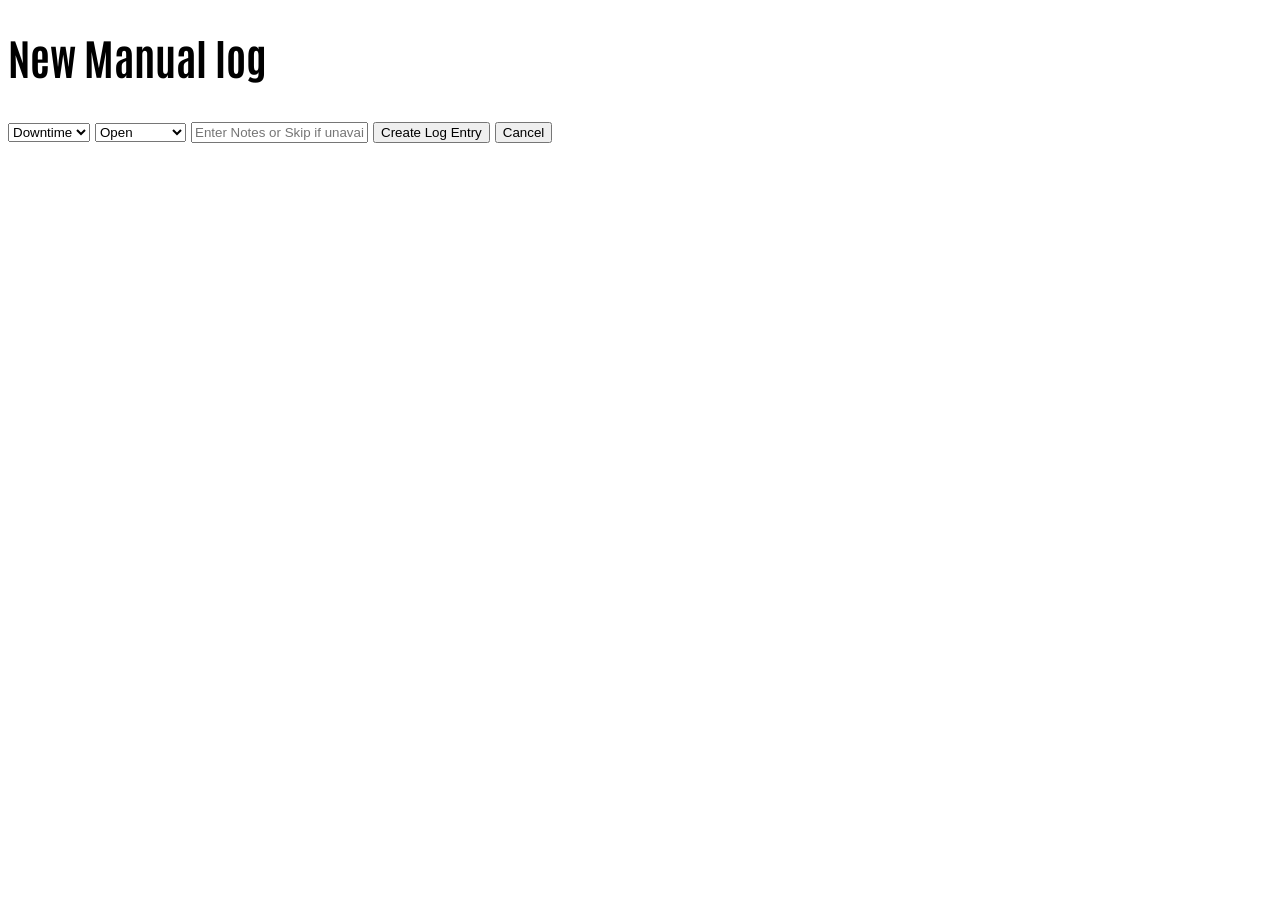
==== newlogentry.html @ 8b183c17 "Add new form for creating new Log Entries" ====
<!DOCTYPE html>
<html lang="en">
<head>
    <meta charset="UTF-8">
    <meta name="viewport" content="width=device-width, initial-scale=1.0">
    <title>New manual Log Entry</title>
    <link rel="stylesheet" href="style.css">
</head>
<body>
    <h1>New Manual log</h1>
    <main>
        <form id="newLogEntryForm">
            <label for="logEntryType"></label>
            <select name="logEntryType" id="logEntryType">
                <option value="Downtime">Downtime</option>
                <option value="Safety">Safety</option>
                <option value="Yield">Yield</option>
                <option value="Cycletime">Cycletime</option>
                <option value="Output">Output</option>
            </select>
            <label for="logEntryStatus"></label>
            <select name="logEntryStatus" id="logEntryStatus">
                <option value="Open">Open</option>
                <option value="In Progress">In Progress</option>
                <option value="Closed">Closed</option>
            </select>
            <label for="logEntryNotes"></label>
            <input type="text" name="logEntryNotes" id="logEntryNotes" placeholder="Enter Notes or Skip if unavailable">
            <button id="submitButton" type="submit">Create Log Entry</button>
            <button id="cancelButton" type="submit">Cancel</button>
        </form>
    </main>
    <script src="formscript.js"></script>
</body>
</html>
---- style.css ----
@import url('https://fonts.googleapis.com/css2?family=Antonio:wght@100..700&display=swap');

* {
  box-sizing: border-box;
}
body{
    font-family: Antonio, Arial, Helvetica, sans-serif;
    font-size: 16pt;
    font-weight: 140;
}

.navbar{
    display: flex;
    align-items: center;
    background-color: #0D131A;
    color: #F9FAFB;
}

.chart{
    width: 100%;
    max-width: 700px;
}
.logEntry{
    display:flex;
    margin-left: 10px;
    padding: 5px;
    border: #0D131A solid 1px;
    border-radius: 3px;
    width: 90%;
    justify-content: space-between;
}

.logType {
    padding: 3px;
    border-radius: 10px;
    width: 15%;    
}
.logType-downtime{
    padding: 3px;
    border-radius: 10px;
    background-color: rgb(203, 203, 255);
    color: rgb(13, 34, 128);
}
.logType-safety{
    padding: 3px;
    border-radius: 10px;
    background-color: rgb(255, 203, 203);
    color: rgb(128, 13, 13);
}
.logType-yield{
    padding: 3px;
    border-radius: 10px;
    background-color: rgb(254, 255, 203);
    color: rgb(126, 128, 13);
}
.logType-cycetime{
    padding: 3px;
    border-radius: 10px;
    background-color: rgb(255, 237, 203);
    color: rgb(128, 78, 13);
}
.logType-output{
    padding: 3px;
    border-radius: 10px;
    background-color: rgb(203, 255, 255);
    color: rgb(13, 120, 128);
}
.logStatus-closed{
    padding: 3px;
    border-radius: 10px;
    background-color: greenyellow;
    color: green;
    width: 100px;
    /* Syntax Taken from sample on: https://developer.chrome.com/blog/a-customizable-select*/
    &::picker-icon {
        display: none;
    }
}
.logStatus-open{
    padding: 3px;
    border-radius: 10px;
    background-color: red;
    color: whitesmoke;
    width: 100px;
      &::picker-icon {
        display: none;
    }
}
.logStatus-inProgress{
    padding: 3px;
    border-radius: 10px;
    background-color: orange;
    color: navy;
    width: 100px;
    &::picker-icon {
        display: none;
    }
}

.hidden{
    display: none;
}
/* Syntax Taken from sample on: https://developer.chrome.com/blog/a-customizable-select*/
.custom-select {
  &, &::picker(select) {
    appearance: base-select;    
  }
}
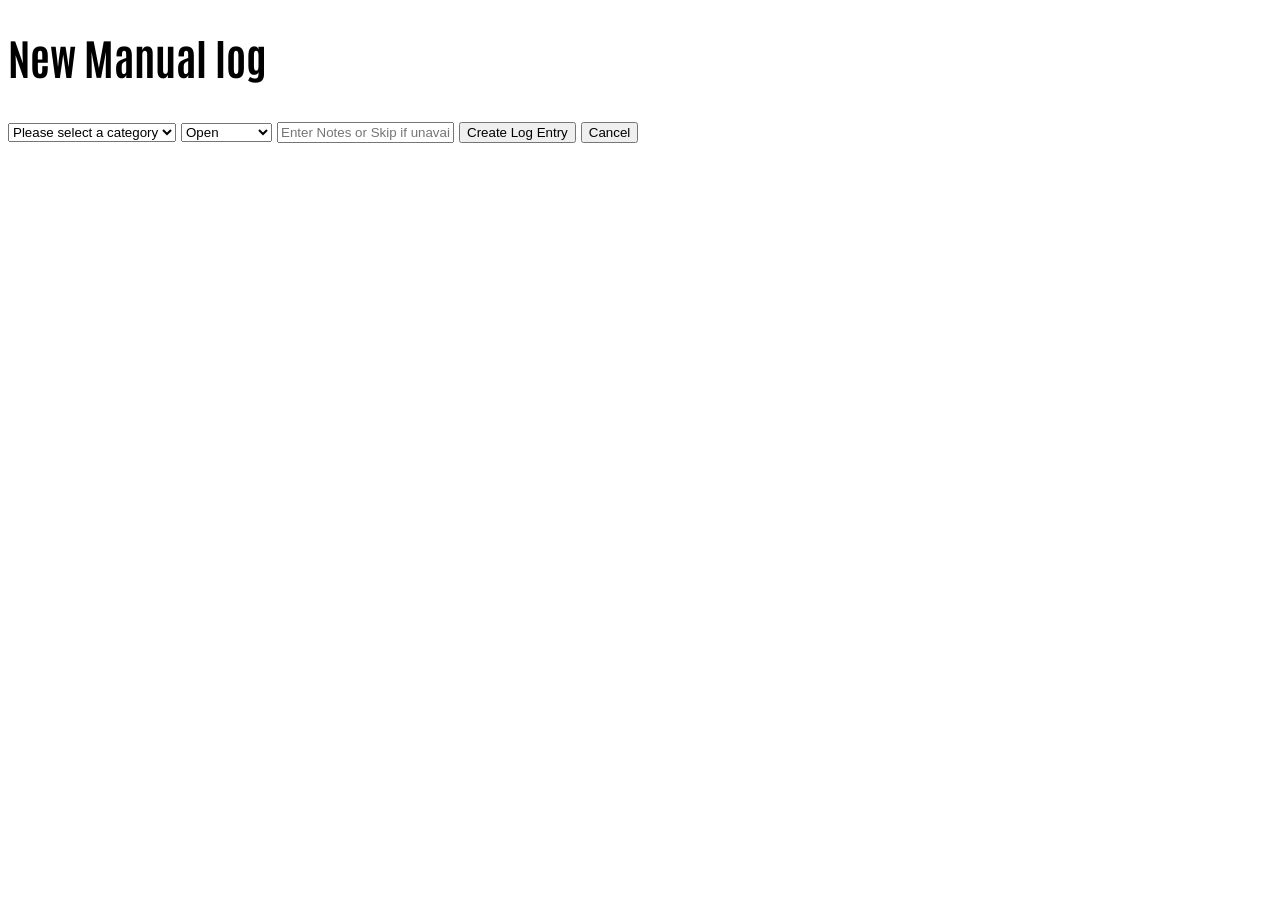
==== commit 189bf806: "Form Validation is working Also fixed displays and creation of Yield and Cycletime data types." ====
--- a/newlogentry.html
+++ b/newlogentry.html
@@ -12,6 +12,7 @@
         <form id="newLogEntryForm">
             <label for="logEntryType"></label>
             <select name="logEntryType" id="logEntryType">
+                <option value="" selected>Please select a category</option>
                 <option value="Downtime">Downtime</option>
                 <option value="Safety">Safety</option>
                 <option value="Yield">Yield</option>
@@ -20,7 +21,7 @@
             </select>
             <label for="logEntryStatus"></label>
             <select name="logEntryStatus" id="logEntryStatus">
-                <option value="Open">Open</option>
+                <option value="Open" selected>Open</option>
                 <option value="In Progress">In Progress</option>
                 <option value="Closed">Closed</option>
             </select>
@@ -29,6 +30,7 @@
             <button id="submitButton" type="submit">Create Log Entry</button>
             <button id="cancelButton" type="submit">Cancel</button>
         </form>
+        <div id="error-display" class="errorDisplay"></div>
     </main>
     <script src="formscript.js"></script>
 </body>
--- a/style.css
+++ b/style.css
@@ -53,7 +53,7 @@
     background-color: rgb(254, 255, 203);
     color: rgb(126, 128, 13);
 }
-.logType-cycetime{
+.logType-cycletime{
     padding: 3px;
     border-radius: 10px;
     background-color: rgb(255, 237, 203);
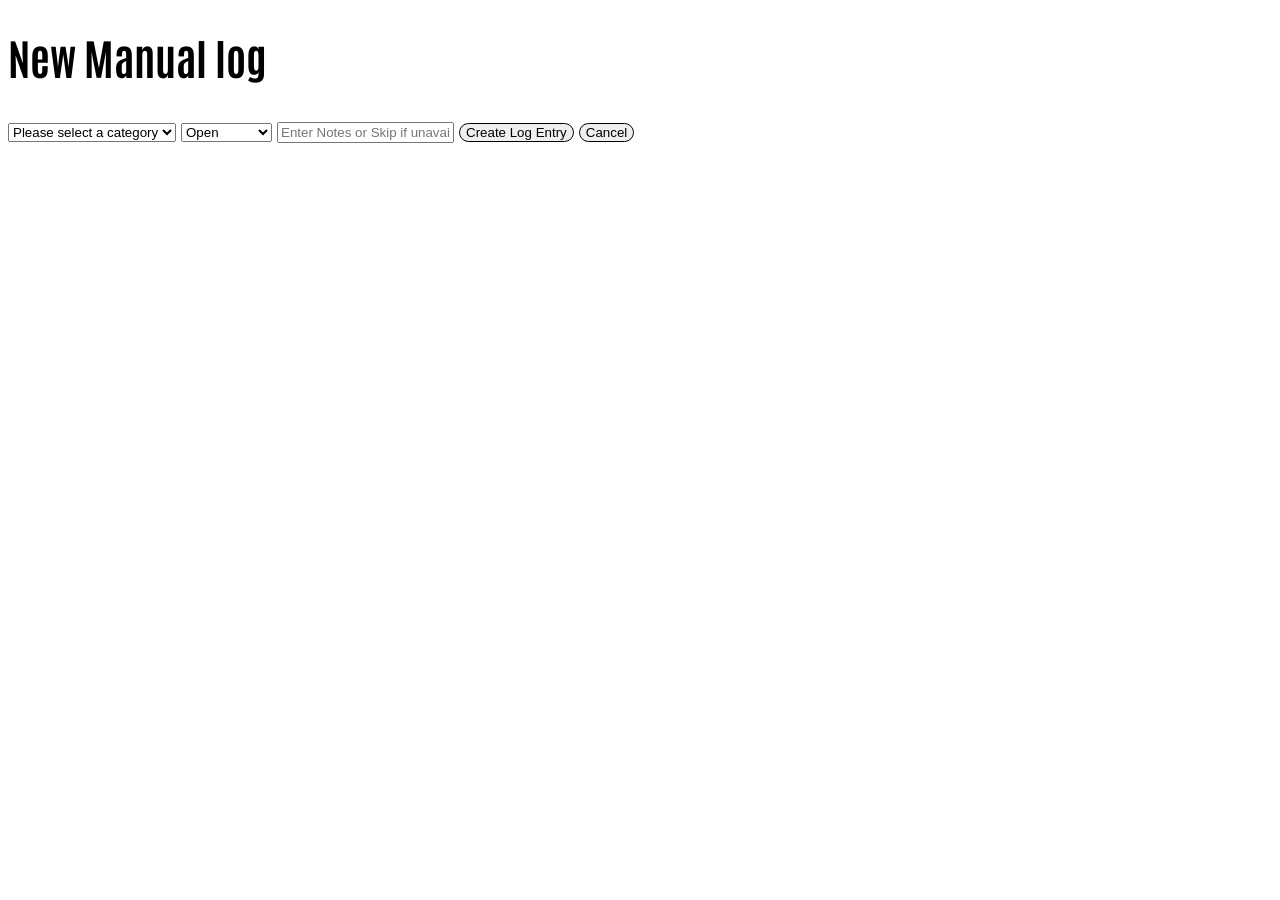
==== commit 9433fc36: "Update new Log form to fixt bug and correct closed data The Form had a bug when clearing the errors " ====
--- a/newlogentry.html
+++ b/newlogentry.html
@@ -30,7 +30,9 @@
             <button id="submitButton" type="submit">Create Log Entry</button>
             <button id="cancelButton" type="submit">Cancel</button>
         </form>
-        <div id="error-display" class="errorDisplay"></div>
+        <div class="errorDisplay">
+            <ul id="errorDisplay"></ul>
+        </div>
     </main>
     <script src="formscript.js"></script>
 </body>
--- a/style.css
+++ b/style.css
@@ -11,11 +11,18 @@
 
 .navbar{
     display: flex;
-    align-items: center;
+    align-items: stretch;
     background-color: #0D131A;
     color: #F9FAFB;
 }
 
+span{
+    display: flex;
+    align-content:stretch;
+    justify-content: space-evenly;
+    margin: 3px;
+    /* border: #3366a0 solid 1px; */
+}
 .chart{
     width: 100%;
     max-width: 700px;
@@ -26,15 +33,33 @@
     padding: 5px;
     border: #0D131A solid 1px;
     border-radius: 3px;
-    width: 90%;
+    width: 80%;
     justify-content: space-between;
 }
 
+
+.logNote {
+    display: flex;
+    align-items: stretch;
+    justify-content: center;
+    width: 70%;
+    /* border: #3366a0 solid 1px; */
+}
+.logNote > input{
+    width: 100%;
+    border-radius: 5px;
+    background-color: azure;
+}
+
 .logType {
-    padding: 3px;
+    padding-left: 10px;
+    padding-right: 10px;
+    padding-bottom: 3px;
+    padding-top: 3px;
     border-radius: 10px;
     width: 15%;    
 }
+
 .logType-downtime{
     padding: 3px;
     border-radius: 10px;
@@ -105,4 +130,45 @@
   &, &::picker(select) {
     appearance: base-select;    
   }
+}
+
+button{
+    border: solid black 1px;
+    border-radius: 30px;
+}
+
+.btn-54 {
+    position: relative;
+    font-family: Arial, Helvetica, sans-serif;
+    color: #111111;
+    outline: none;
+    display: inline-block;
+    user-select: none;
+    font-size: 18px;
+    /* padding: 12px 32px; */
+    cursor: pointer;
+    transition: all 0.3s ease;
+    border-radius: 50px;
+    /*** full width block ***/
+    /* width: 100%; */
+}
+
+.btn-54-colors {
+    color: #2e2e2e;
+    border: 2px solid transparent;
+    background-image: linear-gradient(#ffffff, #ffffff), radial-gradient(circle at left top, #00BCD4, #E91E63);
+    background-origin: border-box;
+    background-clip: padding-box, border-box;
+}
+
+.btn-54:hover {
+    box-shadow: #00bcd491 0px 0px 20px 0px;
+}
+
+.btn-54:disabled {
+    pointer-events: none;
+    opacity: .65;
+    color: #7e7e7e;
+    background: #dcdcdc;
+    box-shadow: none;
 }
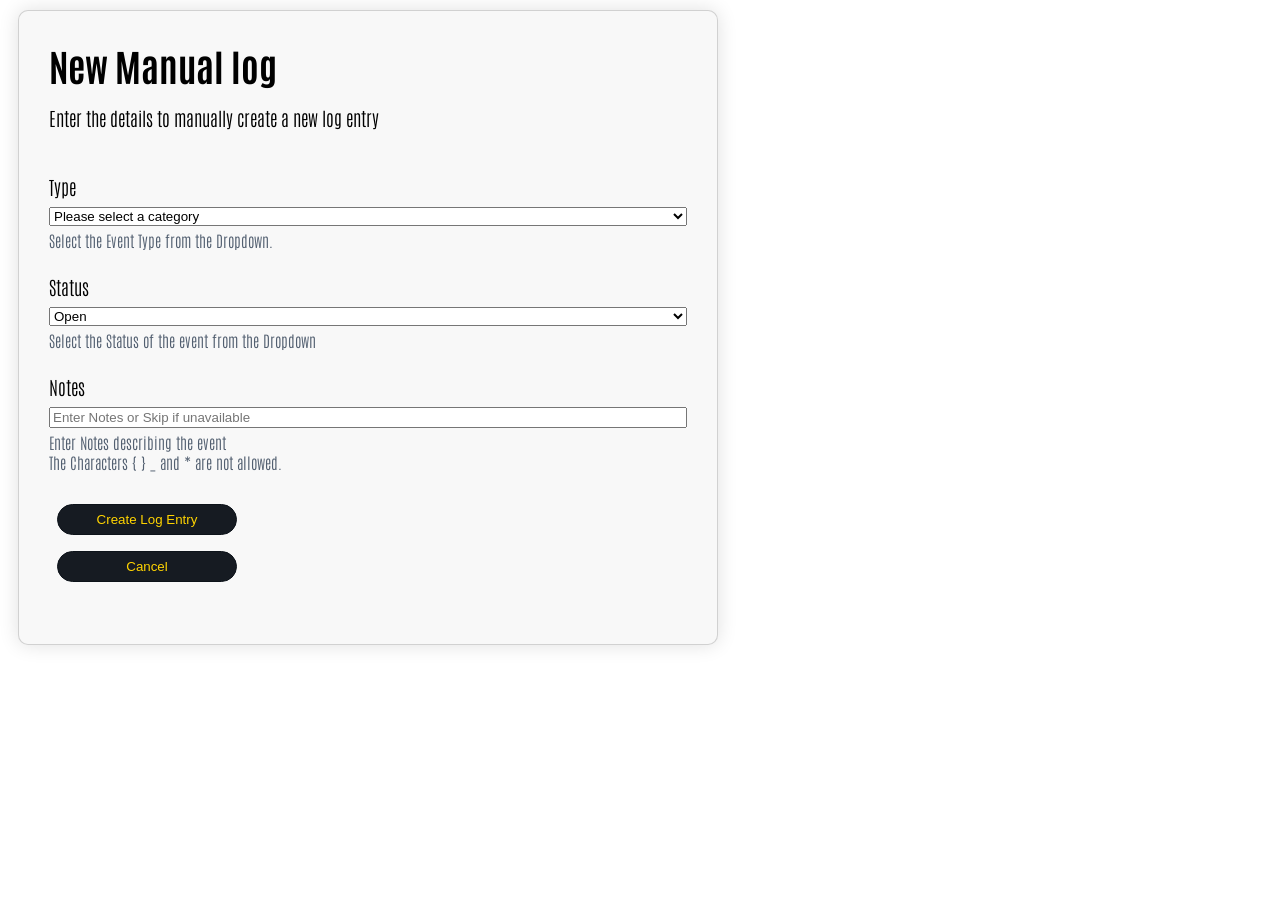
==== commit be1122eb: "Styles updated for new Log Entry form" ====
--- a/newlogentry.html
+++ b/newlogentry.html
@@ -7,28 +7,43 @@
     <link rel="stylesheet" href="style.css">
 </head>
 <body>
-    <h1>New Manual log</h1>
     <main>
-        <form id="newLogEntryForm">
-            <label for="logEntryType"></label>
-            <select name="logEntryType" id="logEntryType">
-                <option value="" selected>Please select a category</option>
-                <option value="Downtime">Downtime</option>
-                <option value="Safety">Safety</option>
-                <option value="Yield">Yield</option>
-                <option value="Cycletime">Cycletime</option>
-                <option value="Output">Output</option>
-            </select>
-            <label for="logEntryStatus"></label>
-            <select name="logEntryStatus" id="logEntryStatus">
-                <option value="Open" selected>Open</option>
-                <option value="In Progress">In Progress</option>
-                <option value="Closed">Closed</option>
-            </select>
-            <label for="logEntryNotes"></label>
-            <input type="text" name="logEntryNotes" id="logEntryNotes" placeholder="Enter Notes or Skip if unavailable">
-            <button id="submitButton" type="submit">Create Log Entry</button>
-            <button id="cancelButton" type="submit">Cancel</button>
+        <form id="newLogEntryForm" class="formContainer">
+            <div class="formSegment">
+                <h1>New Manual log</h1>
+                <p>Enter the details to manually create a new log entry</p>
+            </div>
+            <div class="formSegment">
+                <label for="logEntryType">Type</label>
+                <select name="logEntryType" id="logEntryType">
+                    <option value="" selected>Please select a category</option>
+                    <option value="Downtime">Downtime</option>
+                    <option value="Safety">Safety</option>
+                    <option value="Yield">Yield</option>
+                    <option value="Cycletime">Cycletime</option>
+                    <option value="Output">Output</option>
+                </select>
+                <small id="typeHelp">Select the Event Type from the Dropdown.</small>
+            </div>
+            <div class="formSegment">
+                <label for="logEntryStatus">Status</label>
+                <select name="logEntryStatus" id="logEntryStatus">
+                    <option value="Open" selected>Open</option>
+                    <option value="In Progress">In Progress</option>
+                    <option value="Closed">Closed</option>
+                </select>
+                <small id="statusHelp">Select the Status of the event from the Dropdown</small>
+            </div>
+            <div class="formSegment">
+                <label for="logEntryNotes">Notes</label>
+                <input type="text" name="logEntryNotes" id="logEntryNotes" placeholder="Enter Notes or Skip if unavailable">
+                <small id="notesHelp">Enter Notes describing the event<br/>
+                The Characters &#123; &#125; &#95; and  &#42; are not allowed.</small>
+            </div>
+            <div class="formSegment">
+                <button id="submitButton" type="submit">Create Log Entry</button>
+                <button id="cancelButton" type="submit">Cancel</button>
+            </div>
         </form>
         <div class="errorDisplay">
             <ul id="errorDisplay"></ul>
--- a/style.css
+++ b/style.css
@@ -1,19 +1,37 @@
 @import url('https://fonts.googleapis.com/css2?family=Antonio:wght@100..700&display=swap');
+@import url('https://fonts.googleapis.com/css2?family=Inter:ital,opsz,wght@0,14..32,100..900;1,14..32,100..900&family=JetBrains+Mono:ital,wght@0,100..800;1,100..800&display=swap');
+
 
 * {
   box-sizing: border-box;
 }
 body{
     font-family: Antonio, Arial, Helvetica, sans-serif;
-    font-size: 16pt;
+    font-size: 14pt;
     font-weight: 140;
 }
 
 .navbar{
     display: flex;
     align-items: stretch;
+    padding-left: 20px;
+    padding-right: 20px;
     background-color: #0D131A;
     color: #F9FAFB;
+}
+
+.container{
+    display: flex;
+    flex-direction: column;
+    justify-content: center;
+    width: 100%;
+    border: RGBA(192, 192, 192, 0.7) solid 1px;
+    border-radius: 10px;
+    padding: 10px;
+    margin: 10px;
+    background-color: rgb(248, 248, 248);
+    max-width: 1400px;
+    box-shadow: rgb(224, 224, 224) 0px 0px 20px 0px;
 }
 
 span{
@@ -33,31 +51,31 @@
     padding: 5px;
     border: #0D131A solid 1px;
     border-radius: 3px;
-    width: 80%;
-    justify-content: space-between;
-}
-
-
-.logNote {
-    display: flex;
-    align-items: stretch;
-    justify-content: center;
-    width: 70%;
-    /* border: #3366a0 solid 1px; */
-}
-.logNote > input{
-    width: 100%;
-    border-radius: 5px;
-    background-color: azure;
-}
-
-.logType {
+    width: 95%;
+    justify-content: flex-start;
+}
+
+.logHeader{
+    background-color: #0D131A;
+    color: #F9FAFB
+}
+
+.logData{
     padding-left: 10px;
     padding-right: 10px;
     padding-bottom: 3px;
     padding-top: 3px;
-    border-radius: 10px;
+}
+
+.logTime{
     width: 15%;    
+    text-wrap-mode: nowrap;
+}
+
+
+.logType {
+    border-radius: 10px;
+    width: 10%;    
 }
 
 .logType-downtime{
@@ -89,6 +107,11 @@
     border-radius: 10px;
     background-color: rgb(203, 255, 255);
     color: rgb(13, 120, 128);
+}
+
+.logStatus{
+    width: 10%;    
+    text-wrap-mode: nowrap;
 }
 .logStatus-closed{
     padding: 3px;
@@ -107,7 +130,7 @@
     background-color: red;
     color: whitesmoke;
     width: 100px;
-      &::picker-icon {
+    &::picker-icon {
         display: none;
     }
 }
@@ -122,6 +145,26 @@
     }
 }
 
+.logNote {
+    display: flex;
+    align-items: stretch;
+    justify-content: center;
+    width: 50%;
+    
+    /* border: #3366a0 solid 1px; */
+}
+.logNote > input{
+    width: 100%;
+    border-radius: 5px;
+    background-color: azure;
+}
+
+.logControls{
+    display: flex;
+    justify-content: space-between;
+    width: 10%;    
+    text-wrap-mode: nowrap;
+}
 .hidden{
     display: none;
 }
@@ -133,8 +176,14 @@
 }
 
 button{
-    border: solid black 1px;
+    border: solid #0D131A 1px;
+    color: #FFD400;
+    background-color: #161B22;
     border-radius: 30px;
+    padding-top: 7px;
+    padding-bottom: 7px;
+    padding-left: 10px;
+    padding-right: 10px;
 }
 
 .btn-54 {
@@ -171,4 +220,50 @@
     color: #7e7e7e;
     background: #dcdcdc;
     box-shadow: none;
+}
+
+.formContainer{
+    display: flex;
+    flex-direction: column;
+    justify-content: center;
+    width: 100%;
+    border: RGBA(192, 192, 192, 0.7) solid 1px;
+    border-radius: 10px;
+    padding: 30px;
+    margin: 10px;
+    background-color: rgb(248, 248, 248);
+    max-width: 700px;
+    box-shadow: rgb(224, 224, 224) 0px 0px 20px 0px;
+}
+
+.formSegment{
+    display: flex;
+    flex-direction: column;
+    margin-bottom: 24px;
+}
+.formSegment > label{
+    margin-bottom: 8px;
+}
+
+.formSegment > small{
+    color: #525F70;
+    /* font-family: "Inter", Arial, Helvetica, sans-serif; */
+    margin-top: 4px;
+}
+
+.formSegment > button{
+    margin: 8px;
+    max-width: 180px;
+}
+
+.formSegment > p{
+    display: block;
+    margin-top: 8px;
+    margin-bottom: 20px;
+}
+
+.formSegment > h1{
+    display: block;
+    margin-top: 0px;
+    margin-bottom: 8px;
 }
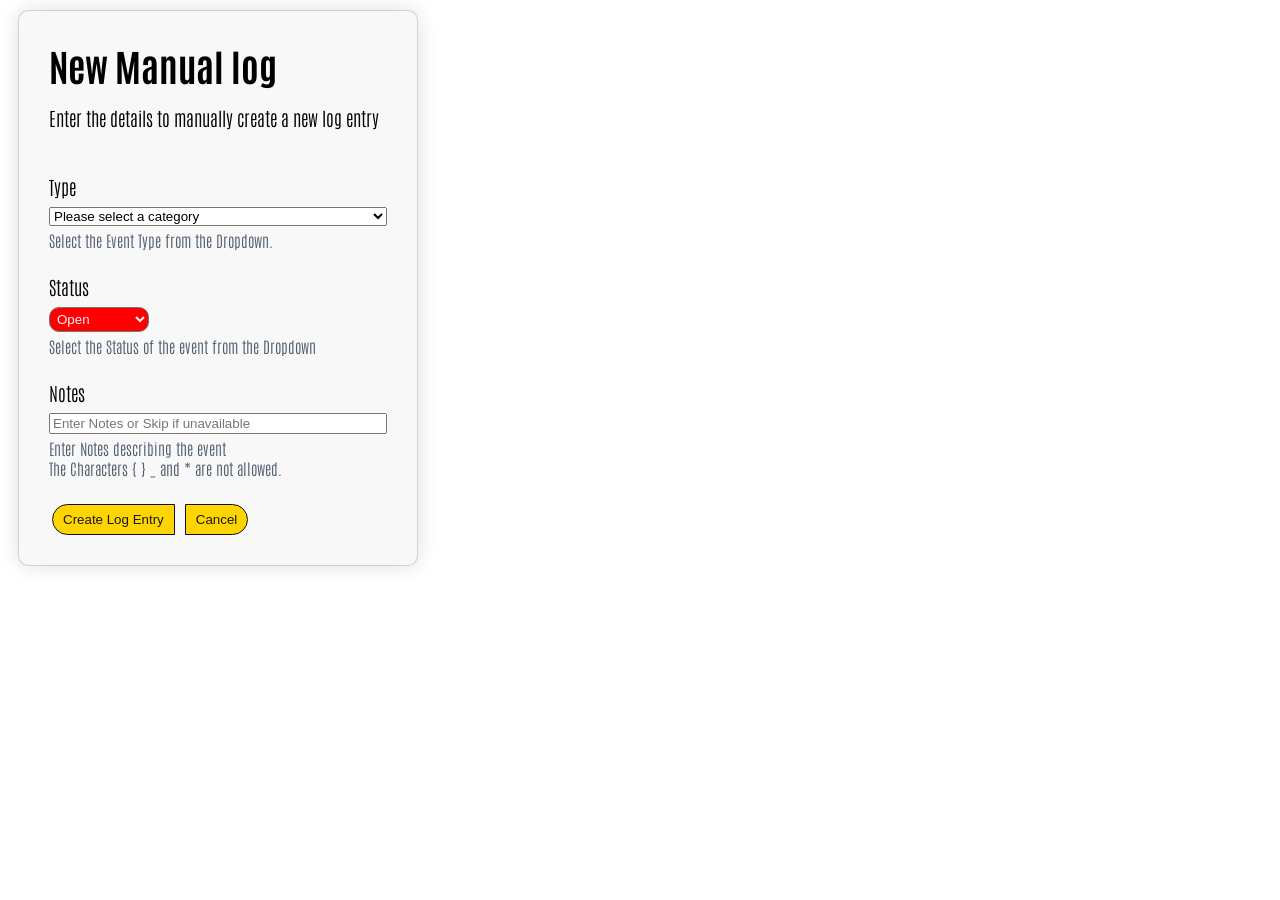
==== commit 713b1563: "Form display dropdowns working" ====
--- a/newlogentry.html
+++ b/newlogentry.html
@@ -15,22 +15,22 @@
             </div>
             <div class="formSegment">
                 <label for="logEntryType">Type</label>
-                <select name="logEntryType" id="logEntryType">
-                    <option value="" selected>Please select a category</option>
-                    <option value="Downtime">Downtime</option>
-                    <option value="Safety">Safety</option>
-                    <option value="Yield">Yield</option>
-                    <option value="Cycletime">Cycletime</option>
-                    <option value="Output">Output</option>
+                <select name="logEntryType" id="logEntryType" class="custom-select">
+                    <option value="" selected><span>Please select a category</span></option>
+                    <option value="Downtime"><span class="logType-downtime">Downtime</span></option>
+                    <option value="Safety"><span class="logType-safety">Safety</span></option>
+                    <option value="Yield"><span class="logType-yield">Yield</span></option>
+                    <option value="Cycletime"><span class="logType-cycletime">Cycletime</span></option>
+                    <option value="Output"><span class="logType-output">Output</span></option>
                 </select>
                 <small id="typeHelp">Select the Event Type from the Dropdown.</small>
             </div>
             <div class="formSegment">
                 <label for="logEntryStatus">Status</label>
-                <select name="logEntryStatus" id="logEntryStatus">
-                    <option value="Open" selected>Open</option>
-                    <option value="In Progress">In Progress</option>
-                    <option value="Closed">Closed</option>
+                <select name="logEntryStatus" id="logEntryStatus" class="custom-select logStatus-open">
+                    <option value="Open" selected><span class="logStatus-open">Open</span></option>
+                    <option value="In progress"><span class="logStatus-inProgress">In Progress</span></option>
+                    <option value="Closed"><span class="logStatus-closed">Closed</span></option>
                 </select>
                 <small id="statusHelp">Select the Status of the event from the Dropdown</small>
             </div>
@@ -40,9 +40,9 @@
                 <small id="notesHelp">Enter Notes describing the event<br/>
                 The Characters &#123; &#125; &#95; and  &#42; are not allowed.</small>
             </div>
-            <div class="formSegment">
-                <button id="submitButton" type="submit">Create Log Entry</button>
-                <button id="cancelButton" type="submit">Cancel</button>
+            <div>
+                <button id="submitButton" type="submit" class="startButton">Create Log Entry</button>
+                <button id="cancelButton" type="submit" class="endButton">Cancel</button>
             </div>
         </form>
         <div class="errorDisplay">
--- a/style.css
+++ b/style.css
@@ -69,7 +69,6 @@
 
 .logTime{
     width: 15%;    
-    text-wrap-mode: nowrap;
 }
 
 
@@ -177,13 +176,24 @@
 
 button{
     border: solid #0D131A 1px;
-    color: #FFD400;
-    background-color: #161B22;
-    border-radius: 30px;
+    background-color: #FFD400;
+    color: #161B22;
     padding-top: 7px;
     padding-bottom: 7px;
     padding-left: 10px;
     padding-right: 10px;
+    margin-inline: 3px;
+}
+.soloButton{
+    border-radius: 30px;
+}
+.startButton{
+    border-top-left-radius: 30px;
+    border-bottom-left-radius: 30px;
+}
+.endButton{
+    border-top-right-radius: 30px;
+    border-bottom-right-radius: 30px;
 }
 
 .btn-54 {
@@ -232,7 +242,7 @@
     padding: 30px;
     margin: 10px;
     background-color: rgb(248, 248, 248);
-    max-width: 700px;
+    max-width: 400px;
     box-shadow: rgb(224, 224, 224) 0px 0px 20px 0px;
 }
 
